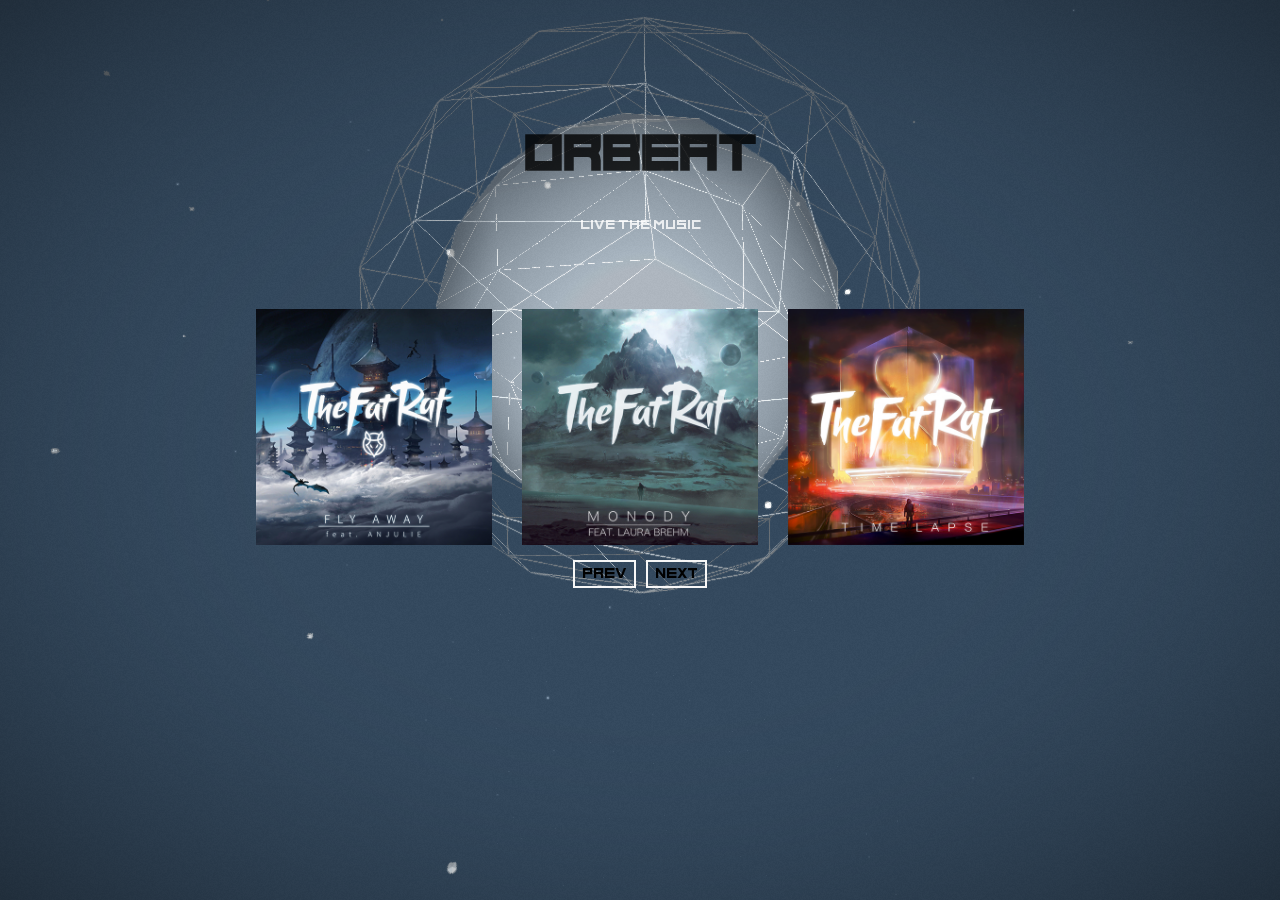
==== objects.html @ e9dc4cd9 "Final game (file organization needed)" ====
<!DOCTYPE html>
<html>
<head>
	<title>ORBEAT - Live the music</title>
	<link rel="stylesheet" type="text/css" href="src/css/style.css">
	<link rel="stylesheet" type="text/css" href="src/css/animate.min.css">
	<link rel="stylesheet" type="text/css" href="src/css/owl.carousel.min.css">
	<link rel="stylesheet" type="text/css" href="src/css/owl.theme.default.min.css">
</head>
<body>

	<div class="game-container" id="gameContainer">	

		<div id="intro" class='animated fadeIn'>
		
			<h1 id="title">ORBEAT</h1>
			<p id="description">LIVE THE MUSIC</p>

			<div class="owl-carousel owl-theme" id="owlCarousel">
	   			<div class="item" data-sound="monody.mp3"><img src="assets/images/monody.jpg" width="100%"></div>
	   			<div class="item" data-sound="timelapse.mp3"><img src="assets/images/timelapse.jpg" width="100%"></div>
	   			<div class="item" data-sound="unity.mp3"><img src="assets/images/unity.jpg" width="100%"></div>
	   			<div class="item" data-sound="thecalling.mp3"><img src="assets/images/thecalling.jpg" width="100%"></div>
	   			<div class="item" data-sound="prelude.mp3"><img src="assets/images/prelude.jpg" width="100%"></div>
	   			<div class="item" data-sound="jackpot.mp3"><img src="assets/images/jackpot.jpg" width="100%"></div>
	   			<div class="item" data-sound="windfall.mp3"><img src="assets/images/windfall.jpg" width="100%"></div>
	   			<div class="item" data-sound="xenogenesis.mp3"><img src="assets/images/xenogenesis.jpg" width="100%"></div>
	   			<div class="item" data-sound="neverbealone.mp3"><img src="assets/images/neverbealone.jpg" width="100%"></div>
	   			<div class="item" data-sound="flyaway.mp3"><img src="assets/images/flyaway.jpg" width="100%"></div>
			</div>

		</div>

		<div id="score" class="animated fadeInLeft">
			
			<div id="text">SCORE</div><div id="points">0</div>

			<div class="life-rect" id="lifeRect">
				<div id="lifeRectBgr"></div>
  				<div id="lifeRectFront"></div>
			</div>
		
		</div>


		<div id="pause" class="animated bounceIn">

			<div id="resume">RESUME</div>
			<div id="reset">REPLAY</div>
			<div id="changeMusic">CHANGE MUSIC</div>

		</div>

		<div id="scores">
			
			<div id="portalScore" class="animated fadeInDown"> 
			
				<div class="score-text">PORTALS<span>+1000</span></div> 
				<span id="portalPoints" class="score-points">0</span> 

			</div>
			
			<div id="cometScore" class="animated fadeInDown"> 

				<div class="score-text">COMETS<span>+100</span></div> 
				<span id="cometPoints" class="score-points">0</span> 

			</div>
			
			<div id="wallScore" class="animated fadeInDown"> 

				<div class="score-text">WALLS<span>-1500</span></div> 
				<span id="wallPoints" class="score-points">0</span> 

			</div>
			
			<div id="totalScore" class="animated fadeInDown"> 

				<div class="score-text">SCORE</div>
				<span id="scorePoints" class="score-points">0</span> 

			</div>
		
			<div id="choiceButtons" class="choice-buttons animated fadeIn">	

				<div id="change">CHANGE MUSIC</div>
				<div id="replay">REPLAY</div>

			</div>

		</div>

		<div id="progression" class="animated fadeInLeft">
			
			<div id="progressionText">PROGRESSION</div><div id="percent">0 %</div>

			<div class="progression-rect" id="progressionRect">
				<div id="progressionRectBgr"></div>
  				<div id="progressionRectFront"></div>
			</div>
		
		</div>
		
		<div id="webglContainer"></div>
	</div>

	<script type="text/javascript" src="src/js/three.js"></script>
	<script type="text/javascript" src="src/js/TweenMax.min.js"></script>
	<script type="text/javascript" src="src/js/postprocessing/Wagner.js"></script>
	<script type="text/javascript" src="src/js/postprocessing/Wagner.base.js"></script>
	<script type="text/javascript" src="src/js/jquery.min.js"></script>
	<script type="text/javascript" src="src/js/owl.carousel.min.js"></script>
	<script type="text/javascript" src="src/js/virtualjoystick.js"></script>
	
	<script type="text/javascript" src="src/js/objects.js"></script>

	<script type="text/javascript">
		$('.owl-carousel').owlCarousel({
		    items: 3,
		    margin: 30,
		    nav:true,
		    loop:true,
		    center: true,
		    dots: false
		});
	</script>
</body>
</html>
---- src/css/style.css ----
@font-face {
    font-family: Phage;
    src: url('../fonts/Phage.otf');
}

body{
	margin: 0;
	width: 100%;
	height: 100%;
	overflow: hidden;
	font-family: Phage, Arial, Helvetica, sans-serif;
}

.game-container{
	background-color: #ffffff;
	opacity: 1;
	/*cursor: none;*/
}

/* INTRO */

#intro{
	position: absolute;
	left: 20vw;
	top: 10vh;
	text-align: center;
	-webkit-animation-duration: 2s;
    -webkit-animation-delay: 0.5s;
    animation-duration: 2s;
    animation-delay: 0.5;

}

#intro>h1{
	font-size: 4vw;
	color: #000000;
	opacity: 0.8;
}

#intro>p{
	font-size: 1vw;
	color: #ffffff;
	opacity: 0.8;
}


#intro>#owlCarousel{
	width: 60vw;
	margin-top: 10%;
}

.item{
 	transition: 0.1s;
}

.item:active{
  	cursor: pointer;
  	transform: scale(0.8);
}

#intro>#play {
 	flex: 1 1 auto;
 	margin: auto;
 	padding: 20px;
 	border: 2px solid #f7f7f7;
 	text-transform: uppercase;
 	overflow:hidden;
 	transition: 0.3s;
 	font-size: 1.5vw;
	margin-top: 5%;
	cursor: pointer;
	color: #000000;
	opacity: 0.8;
	width: 6vw;
}

#intro>#play:hover{
  	cursor: pointer;
  	transform: scale(0.8);
}

/* RIGHT SCORE */

#score{
	position: absolute;
	right: 15vw;
	top: 45vh;
	color: #ffffff;
	opacity: 0.8;
	display: none;
	-webkit-animation-duration: 2s;
    -webkit-animation-delay: 0.5s;
    animation-delay: 0.5s;
    animation-delay: 0.5;

}

#score>#points{
	font-size: 3vw;
}

#score>#text{
	text-align: right;
	font-size: 1vw;
}

/* LIFE */

.life-rect {
	position: absolute;
	right: 0vw;
	width: 10vw;
	height: 1vh;
	-webkit-transform: rotate(180deg);
	transform: rotate(180deg);
}

#lifeRectBgr{
	position: absolute;
	opacity: 0.4;
	width: 10vw;
	height: 0.6vh;
	background: #ffffff;
}

#lifeRectFront{
	position: absolute;
	opacity: 0.8;
	width: 10vw;
	height: 0.6vh;
	background: #000000;
}


/* PAUSE */

#pause{
	position: absolute;
	left: 45vw;
	top: 25vh;
	text-align: center;
	font-size: 1vw;
	display: none;
}

#pause>div{
	margin-top: 10%;
	color: #000000;
	opacity: 0.8;
}

#pause>#resume {
	  flex: 1 1 auto;
	  margin: 5px;
	  padding: 20px;
	  border: 2px solid #f7f7f7;
	  text-transform: uppercase;
	  overflow:hidden;
	  transition: 0.3s;
}

#pause>#resume:hover{
  	cursor: pointer;
  	transform: scale(0.8);
}

#pause>#reset {
	  flex: 1 1 auto;
	  margin: 5px;
	  padding: 20px;
	  border: 2px solid #f7f7f7;
	  text-transform: uppercase;
	  overflow:hidden;
	  transition: 0.3s;
}

#pause>#reset:hover{
  	cursor: pointer;
  	transform: scale(0.8);
}

#pause>#changeMusic {
	  flex: 1 1 auto;
	  margin: 5px;
	  padding: 20px;
	  border: 2px solid #f7f7f7;
	  text-transform: uppercase;
	  overflow:hidden;
	  transition: 0.3s;
}

#pause>#changeMusic:hover{
  	cursor: pointer;
  	transform: scale(0.8);
}


/* FINAL SCORE */

#scores{
	position: absolute;
	left: 44vw;
	top: 18vh;
	text-align: center;
	display: none;
}

#portalScore{
	-webkit-animation-duration: 1s;
    -webkit-animation-delay: 0.5s;
    animation-duration: 1s;
    animation-delay: 0.5s;
}

#cometScore{
	-webkit-animation-duration: 1s;
    -webkit-animation-delay: 1s;
    animation-duration: 1s;
    animation-delay: 1;
}

#wallScore{
	-webkit-animation-duration: 1s;
    -webkit-animation-delay: 1.5s;
    animation-duration: 1s;
    animation-delay: 1.5s;
}

#totalScore{
	-webkit-animation-duration: 1s;
    -webkit-animation-delay: 2s;
    animation-duration: 1s;
    animation-delay: 2s;
}

#scores div{
	margin-top: 2%;
}

#scores .score-points{
	font-size: 2vw;
	color: #ffffff;
	opacity: 0.8;
}

#scores .score-text{
	font-size: 2vw;
  	color: #000000;
  	opacity: 0.8;
}

#scores .score-text span{
	font-size: 0.6vw;
	color: #ffffff;
	opacity: 0.8;
}

/* PROGRESSION */

#progression{
	position: absolute;
	right: 15vw;
	top: 45vh;
	color: #ffffff;
	opacity: 0.8;
	display: none;
	-webkit-animation-duration: 2s;
    -webkit-animation-delay: 0.5s;
    animation-delay: 0.5s;
    animation-delay: 0.5;

}

#progression>#percent{
	font-size: 3vw;
}

#progression>#progressionText{
	text-align: right;
	font-size: 1vw;
}

.progression-rect {
	position: absolute;
	right: 0vw;
	width: 10vw;
	height: 1vh;
	-webkit-transform: rotate(180deg);
	transform: rotate(180deg);
}

#progressionRectBgr{
	position: absolute;
	opacity: 0.4;
	width: 10vw;
	height: 0.6vh;
	background: #ffffff;
}

#progressionRectFront{
	position: absolute;
	opacity: 0.8;
	width: 10vw;
	height: 0.6vh;
	background: #000000;
}


/* REPLAY/CHANGE */

.choice-buttons{
	position: absolute;
	top: 50vh;
  	text-align: center;
  	font-size: 1vw;
}

#choiceButtons{
	-webkit-animation-duration: 3s;
    -webkit-animation-delay: 2s;
    animation-duration: 3s;
    animation-delay: 2s;
}

.choice-buttons>#change {
	  flex: 1 1 auto;
	  margin: 5px;
	  padding: 20px;
	  border: 2px solid #f7f7f7;
	  text-transform: uppercase;
	  overflow:hidden;
	  transition: 0.3s;
	  color: #000000;
	  opacity: 0.8;
}

.choice-buttons>#change:hover{
  	cursor: pointer;
  	transform: scale(0.8);
}

.choice-buttons>#replay{
	margin-top: 5%;
	cursor: pointer;
	color: #ffffff;
	opacity: 0.8;
}
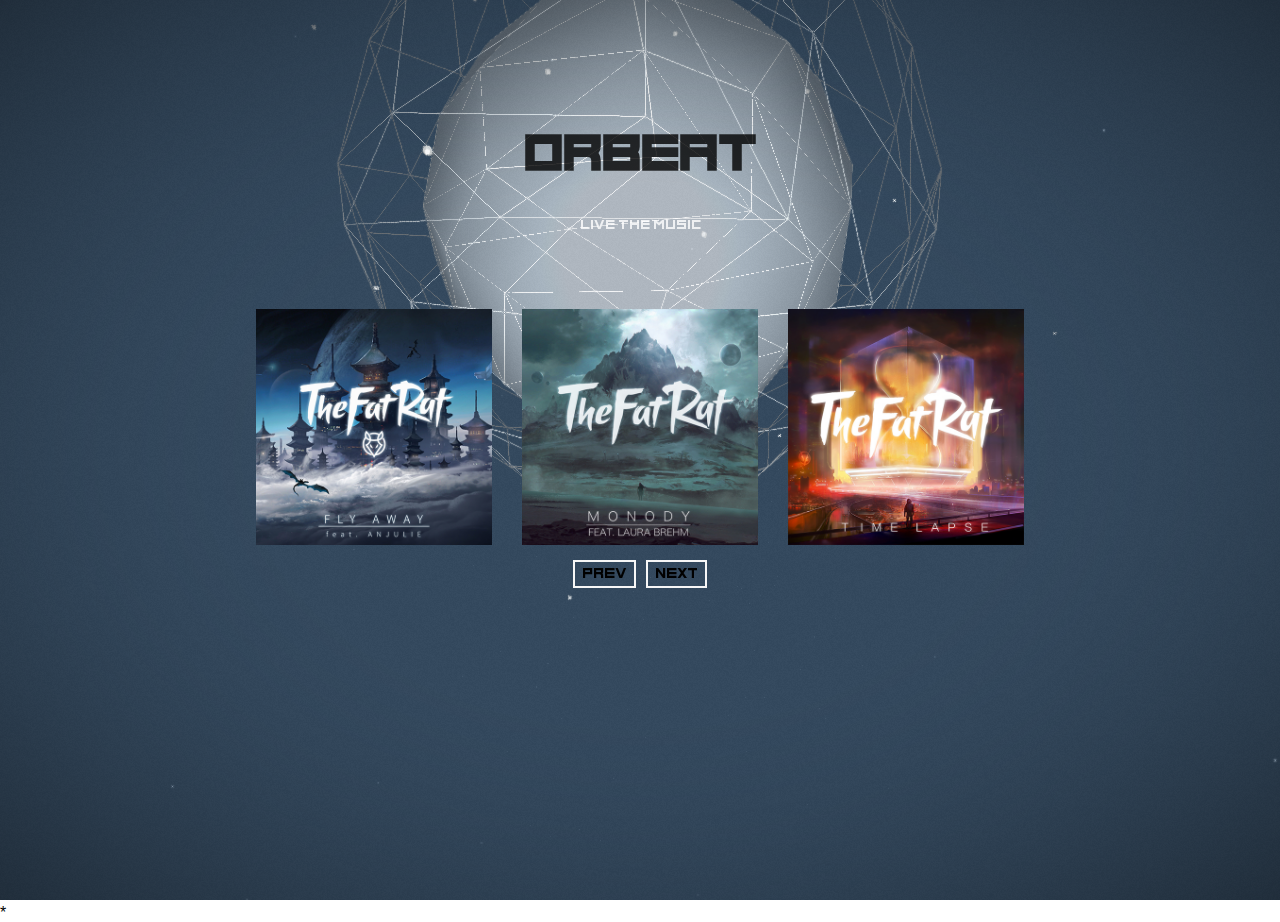
==== commit 3f76a594: "From GSAP to CREATEJS" ====
--- a/objects.html
+++ b/objects.html
@@ -104,8 +104,8 @@
 		<div id="webglContainer"></div>
 	</div>
 
-	<script type="text/javascript" src="src/js/three.js"></script>
-	<script type="text/javascript" src="src/js/TweenMax.min.js"></script>
+	<script type="text/javascript" src="src/js/three.js"></script>*
+	<script type="text/javascript" src="src/js/createjs.min.js"></script>
 	<script type="text/javascript" src="src/js/postprocessing/Wagner.js"></script>
 	<script type="text/javascript" src="src/js/postprocessing/Wagner.base.js"></script>
 	<script type="text/javascript" src="src/js/jquery.min.js"></script>
